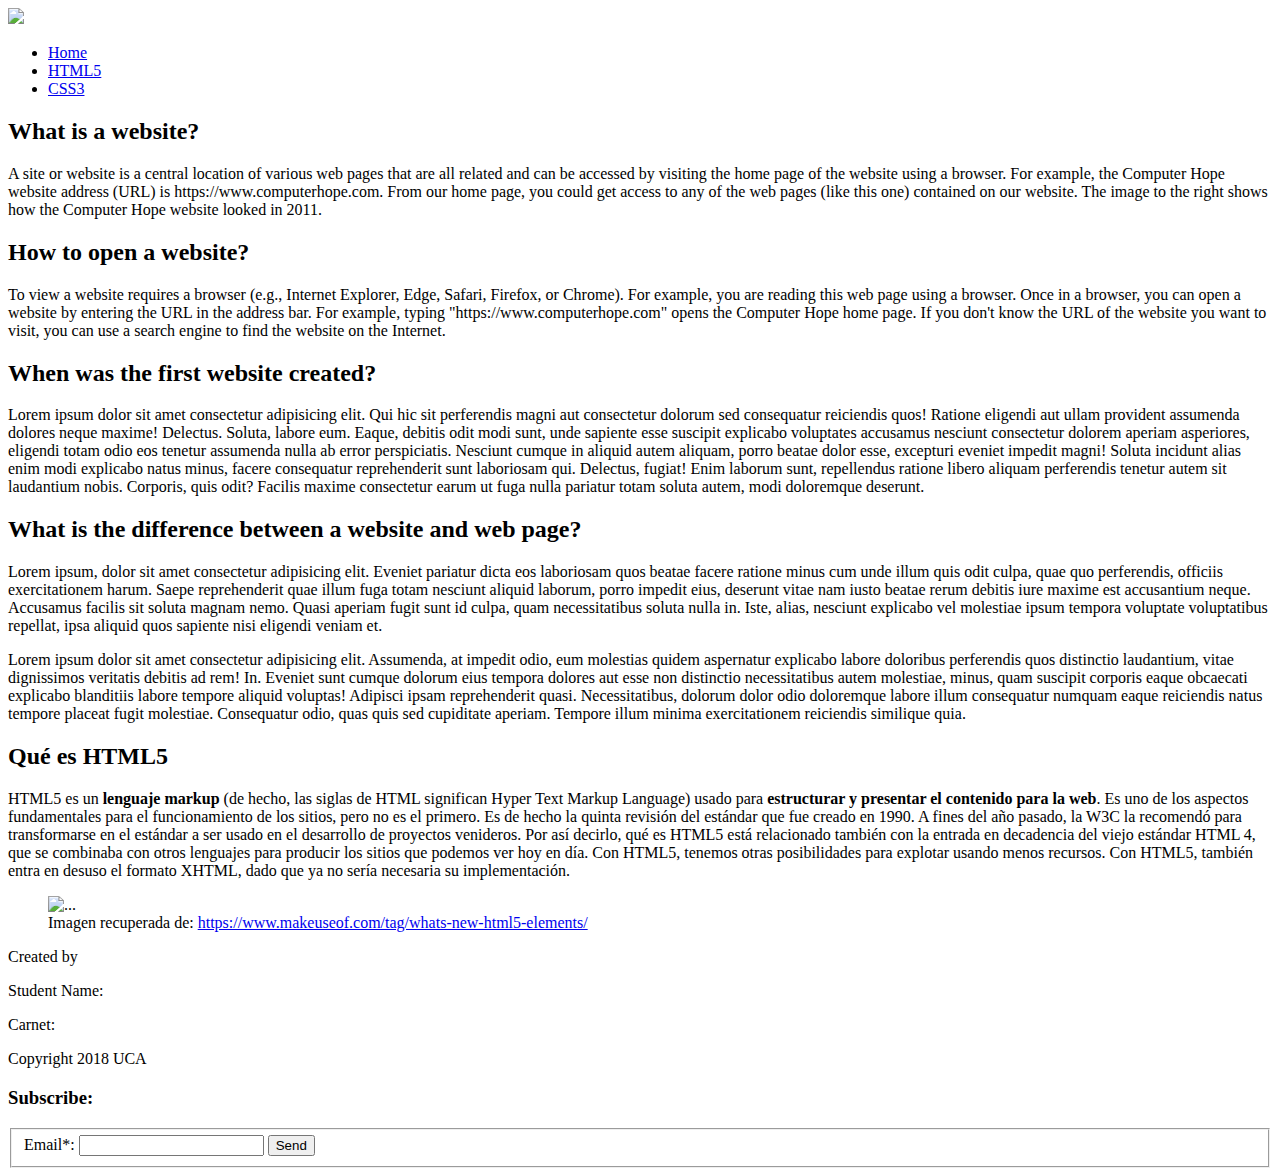
==== Ejercicio 1/index.html @ 956c433e "HTML añadido" ====
<!DOCTYPE html>
<html lang="en">

<head>
    <meta charset="UTF-8">
    <meta name="viewport" content="width=device-width, initial-scale=1.0">
    <meta http-equiv="X-UA-Compatible" content="ie=edge">
    <link rel="stylesheet" href="assets/css/style.css">
    <link href="https://fonts.googleapis.com/css?family=Roboto" rel="stylesheet">
    <title>HTML | CSS</title>
</head>

<body>
    <nav>
        <div class="logo-container">
            <img src="assets/img/SimpleCode.png" />
        </div>
        <ul>
            <li><a href="#">Home</a></li>
            <li><a href="#">HTML5</a></li>
            <li><a href="#">CSS3</a></li>
        </ul>
    </nav>
    <section id="main">
        <section id="first">
            <article>
                <h2>What is a website?</h2>
                <p>
                    A site or website is a central location of various web pages that are all related and can be accessed by visiting the home
                    page of the website using a browser. For example, the Computer Hope website address (URL) is https://www.computerhope.com.
                    From our home page, you could get access to any of the web pages (like this one) contained on our website.
                    The image to the right shows how the Computer Hope website looked in 2011.
                </p>
            </article>
            <article>
                <h2>How to open a website?</h2>
                <p>
                    To view a website requires a browser (e.g., Internet Explorer, Edge, Safari, Firefox, or Chrome). For example, you are reading
                    this web page using a browser. Once in a browser, you can open a website by entering the URL in the address
                    bar. For example, typing "https://www.computerhope.com" opens the Computer Hope home page. If you don't know
                    the URL of the website you want to visit, you can use a search engine to find the website on the Internet.
                </p>
            </article>
            <article>
                <h2>When was the first website created?</h2>
                <p>
                    Lorem ipsum dolor sit amet consectetur adipisicing elit. Qui hic sit perferendis magni aut consectetur dolorum sed consequatur reiciendis quos! Ratione eligendi aut ullam provident assumenda dolores neque maxime! Delectus.
                    Soluta, labore eum. Eaque, debitis odit modi sunt, unde sapiente esse suscipit explicabo voluptates accusamus nesciunt consectetur dolorem aperiam asperiores, eligendi totam odio eos tenetur assumenda nulla ab error perspiciatis.
                    Nesciunt cumque in aliquid autem aliquam, porro beatae dolor esse, excepturi eveniet impedit magni! Soluta incidunt alias enim modi explicabo natus minus, facere consequatur reprehenderit sunt laboriosam qui. Delectus, fugiat!
                    Enim laborum sunt, repellendus ratione libero aliquam perferendis tenetur autem sit laudantium nobis. Corporis, quis odit? Facilis maxime consectetur earum ut fuga nulla pariatur totam soluta autem, modi doloremque deserunt.
                </p>
            </article>
            <article>
                <h2>What is the difference between a website and web page?</h2>
                <p>
                    Lorem ipsum, dolor sit amet consectetur adipisicing elit. Eveniet pariatur dicta eos laboriosam quos beatae facere ratione minus cum unde illum quis odit culpa, quae quo perferendis, officiis exercitationem harum.
                    Saepe reprehenderit quae illum fuga totam nesciunt aliquid laborum, porro impedit eius, deserunt vitae nam iusto beatae rerum debitis iure maxime est accusantium neque. Accusamus facilis sit soluta magnam nemo.
                    Quasi aperiam fugit sunt id culpa, quam necessitatibus soluta nulla in. Iste, alias, nesciunt explicabo vel molestiae ipsum tempora voluptate voluptatibus repellat, ipsa aliquid quos sapiente nisi eligendi veniam et.
                </p>
                <p>
                    Lorem ipsum dolor sit amet consectetur adipisicing elit. Assumenda, at impedit odio, eum molestias quidem aspernatur explicabo labore doloribus perferendis quos distinctio laudantium, vitae dignissimos veritatis debitis ad rem! In.
                    Eveniet sunt cumque dolorum eius tempora dolores aut esse non distinctio necessitatibus autem molestiae, minus, quam suscipit corporis eaque obcaecati explicabo blanditiis labore tempore aliquid voluptas! Adipisci ipsam reprehenderit quasi.
                    Necessitatibus, dolorum dolor odio doloremque labore illum consequatur numquam eaque reiciendis natus tempore placeat fugit molestiae. Consequatur odio, quas quis sed cupiditate aperiam. Tempore illum minima exercitationem reiciendis similique quia.
                </p>
            </article>
        </section>
        <section id="section-html">
            <article>
                <h2>Qué es HTML5</h2>
                <p>
                    HTML5 es un <b>lenguaje markup</b> (de hecho, las siglas de HTML significan Hyper Text Markup Language) usado para <b>estructurar y presentar el contenido para la web</b>. Es uno de los aspectos fundamentales para el funcionamiento de los sitios, pero no es el primero. Es de hecho la quinta revisión del estándar que fue creado en 1990. A fines del año pasado, la W3C la recomendó para transformarse en el estándar a ser usado en el desarrollo de proyectos venideros. Por así decirlo, qué es HTML5 está relacionado también con la entrada en decadencia del viejo estándar HTML 4, que se combinaba con otros lenguajes para producir los sitios que podemos ver hoy en día. Con HTML5, tenemos otras posibilidades para explotar usando menos recursos. Con HTML5, también entra en desuso el formato XHTML, dado que ya no sería necesaria su implementación.
                </p>
                <figure>
                    <img src="assets/img/html5.jpg" alt="...">
                    <figcaption>
                        Imagen recuperada de: <a href="https://www.makeuseof.com/tag/whats-new-html5-elements/">https://www.makeuseof.com/tag/whats-new-html5-elements/</a> 
                    </figcaption>
                </figure>
            </article>
        </section>
    </section>
    <footer>
        <div class="section-footer">
            <p>Created by</p>
            <p>Student Name: </p>
            <p>Carnet:</p>
            <p>Copyright 2018 UCA</p>
        </div>
        <div class="section-footer">
            <form id="subscribe-form" action="#">
                <h3>Subscribe:</h3>
                <fieldset>
                    <div class="input-group">
                        <label for="last-name">Email<span>*</span>:</label>
                        <input type="email" required>
                        <input type="submit" value="Send">

                    </div>
                </fieldset>
            </form>
        </div>
    </footer>
</body>

</html>
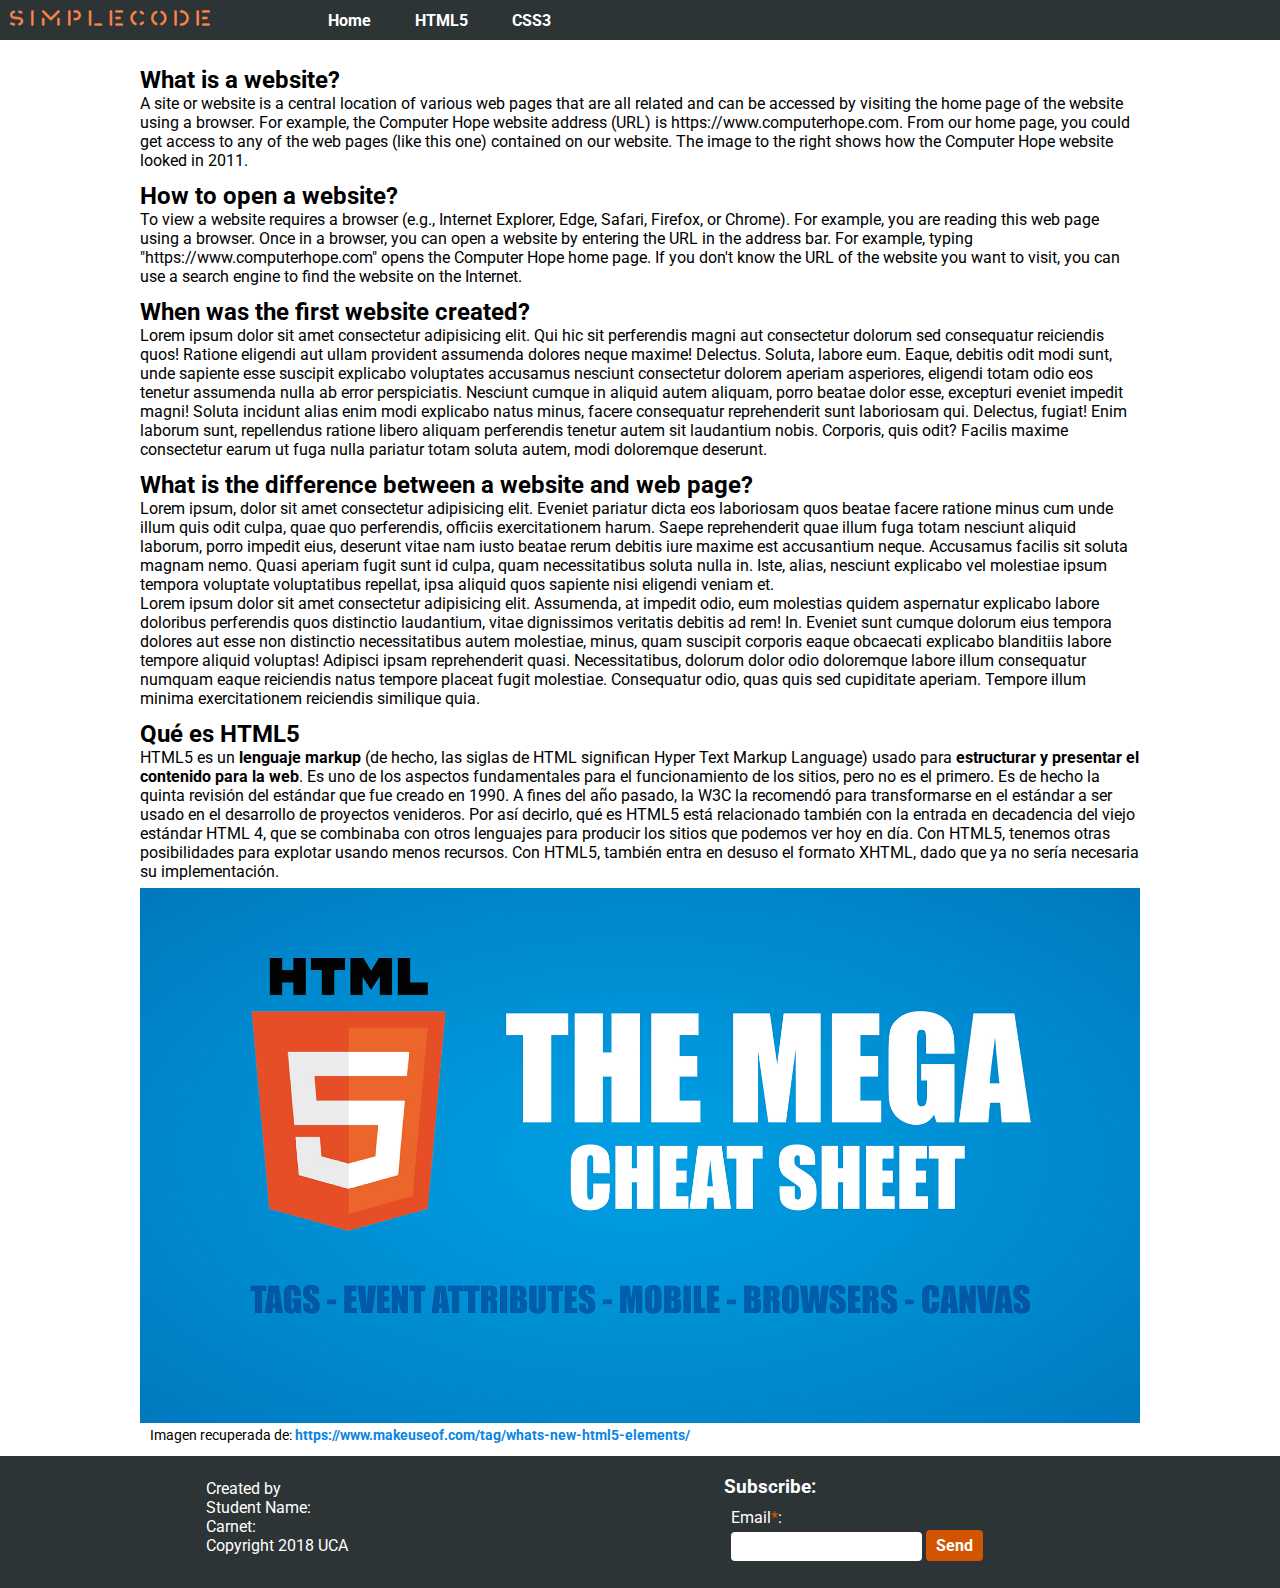
==== commit f4c1d8fa: "TermiNando ejercicio 1" ====
--- a/Ejercicio 1/index.html
+++ b/Ejercicio 1/index.html
@@ -5,7 +5,7 @@
     <meta charset="UTF-8">
     <meta name="viewport" content="width=device-width, initial-scale=1.0">
     <meta http-equiv="X-UA-Compatible" content="ie=edge">
-    <link rel="stylesheet" href="assets/css/style.css">
+    <link rel="stylesheet" href="style.css">
     <link href="https://fonts.googleapis.com/css?family=Roboto" rel="stylesheet">
     <title>HTML | CSS</title>
 </head>
@@ -13,7 +13,7 @@
 <body>
     <nav>
         <div class="logo-container">
-            <img src="assets/img/SimpleCode.png" />
+            <img src="img/SimpleCode.png" />
         </div>
         <ul>
             <li><a href="#">Home</a></li>
@@ -71,7 +71,7 @@
                     HTML5 es un <b>lenguaje markup</b> (de hecho, las siglas de HTML significan Hyper Text Markup Language) usado para <b>estructurar y presentar el contenido para la web</b>. Es uno de los aspectos fundamentales para el funcionamiento de los sitios, pero no es el primero. Es de hecho la quinta revisión del estándar que fue creado en 1990. A fines del año pasado, la W3C la recomendó para transformarse en el estándar a ser usado en el desarrollo de proyectos venideros. Por así decirlo, qué es HTML5 está relacionado también con la entrada en decadencia del viejo estándar HTML 4, que se combinaba con otros lenguajes para producir los sitios que podemos ver hoy en día. Con HTML5, tenemos otras posibilidades para explotar usando menos recursos. Con HTML5, también entra en desuso el formato XHTML, dado que ya no sería necesaria su implementación.
                 </p>
                 <figure>
-                    <img src="assets/img/html5.jpg" alt="...">
+                    <img src="img/html5.jpg" alt="...">
                     <figcaption>
                         Imagen recuperada de: <a href="https://www.makeuseof.com/tag/whats-new-html5-elements/">https://www.makeuseof.com/tag/whats-new-html5-elements/</a> 
                     </figcaption>
--- a/Ejercicio 1/style.css
+++ b/Ejercicio 1/style.css
@@ -0,0 +1,106 @@
+* {
+    margin: 0;
+    padding: 0;
+    font-family: 'Roboto', sans-serif;
+}
+
+nav {
+    background-color: #2d3436;
+    margin-bottom: 2%;
+}
+
+.logo-container {
+    display: inline-block;
+    padding: 10px;
+}
+nav ul {
+    display: inline;
+    padding: 20px;
+    margin-left: 5%;
+}
+
+nav ul li {
+    display: inline;
+}
+
+nav ul li a {
+    padding: 20px;
+    color: white;
+    font-weight: bold;
+    text-decoration: none;
+}
+
+#main {
+    margin-left: 10%;
+    margin-right: 10%;
+}
+
+article {
+    margin: 12px;
+}
+
+figure img {
+    width: 100%;
+}
+
+figcaption {
+    margin-left: 10px;
+    font-size: 0.9rem;
+}
+
+a{
+    color: #0984e3;
+    font-weight: bold;
+    text-decoration: none;
+}
+
+figure {
+    margin-top: 7px;
+    margin-bottom: 7px;
+}
+
+footer {
+    background-color: #2d3436;
+    padding: 20px;
+    color: white;
+}
+
+label {
+    display: block;
+    padding-bottom: 3px;
+    padding-top: 3px;
+}
+
+.section-footer {
+    display: inline-block;
+    margin-left: 15%;
+    margin-right: 15%;
+}
+
+fieldset {
+    border: none;
+}
+
+.input-group {
+    padding: 7px;
+}
+
+input[type=email] {
+    padding: 7px;
+    border: 0;
+    border-radius: 4px;
+}
+
+input[type=submit] {
+    padding: 6px 10px 6px 10px;
+    border: 0;
+    background-color:  #d35400;
+    color: white;
+    font-weight: bold;
+    border-radius: 4px;
+    font-size: 1rem;
+}
+
+label span {
+    color: #d35400;
+}